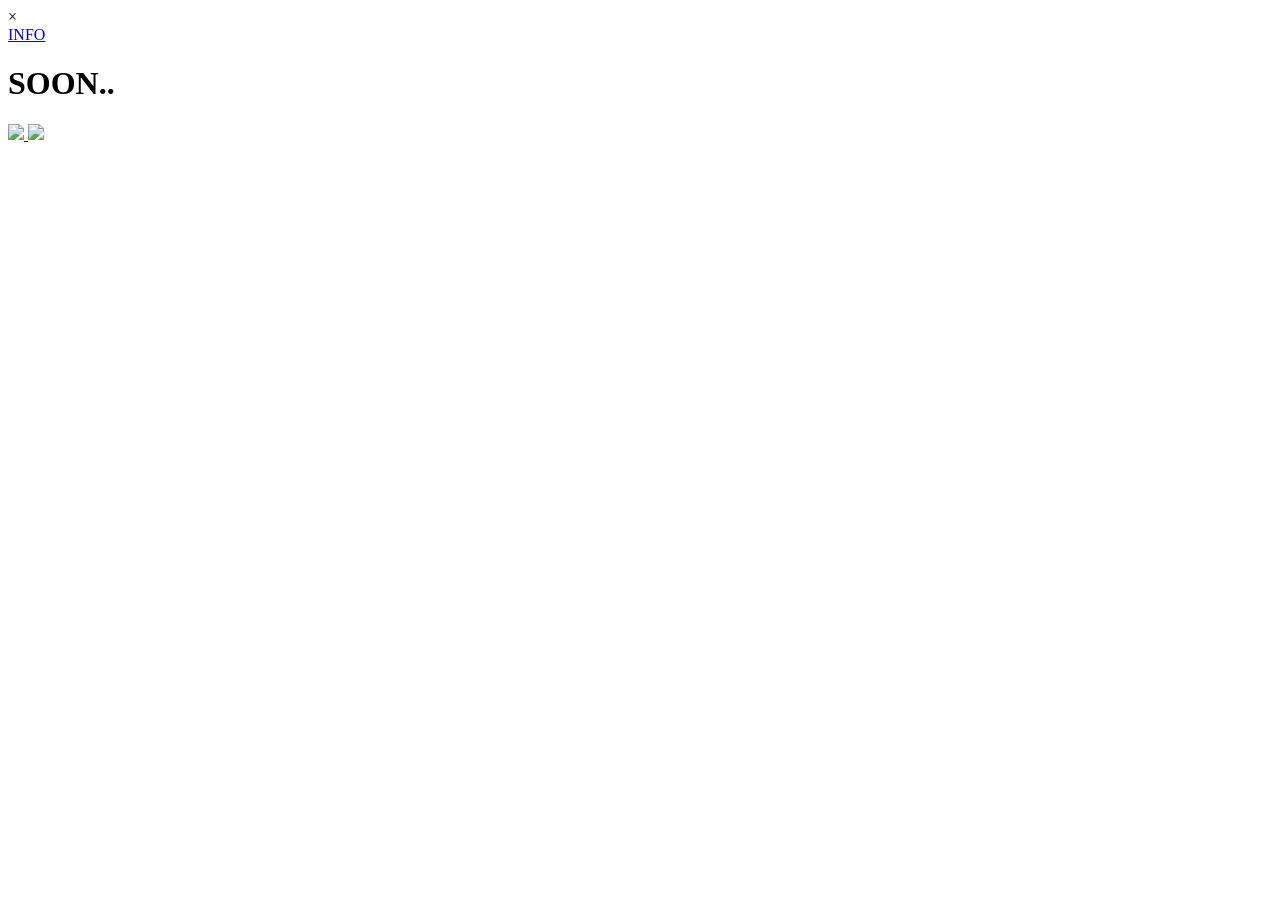
==== index.html @ 6490ba98 "our site" ====
<!DOCTYPE html>
<html lang="en">
<head>
    <meta charset="UTF-8">
    <meta name="viewport" content="width=device-width, initial-scale=1.0">
    <title>SOON</title>
    <link rel="stylesheet" href="style.css">
</head>

<body>

<div class="background"></div>


<!-- MENU -->
<div class="menu-btn" onclick="openMenu()">
    <span></span>
    <span></span>
    <span></span>
</div>


<!-- SIDE MENU -->
<div class="side-menu" id="menu">

    <div class="close" onclick="closeMenu()">×</div>

    <a href="info.html">
        INFO
    </a>

</div>



<div class="content">

    <h1>SOON..</h1>


    <div class="socials">

        <a href="https://t.me/YOUR_CHANNEL" target="_blank">
            <img src="https://cdn-icons-png.flaticon.com/512/2111/2111646.png">
        </a>


        <a href="https://instagram.com/YOUR_ACCOUNT" target="_blank">
            <img src="https://cdn-icons-png.flaticon.com/512/2111/2111463.png">
        </a>

    </div>


</div>


<script src="script.js"></script>

</body>
</html>
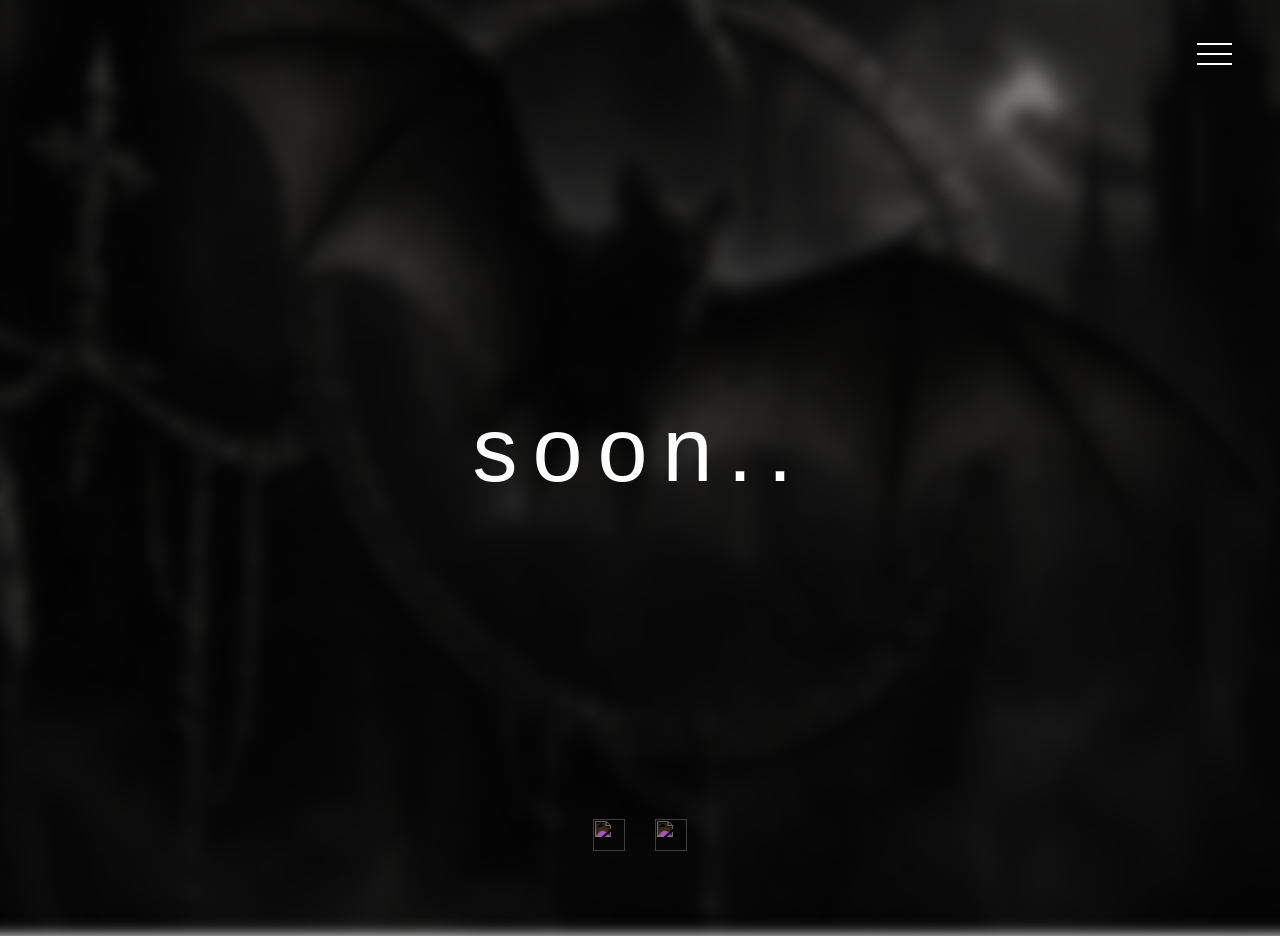
==== commit 427891b5: "my 2" ====
--- a/index.html
+++ b/index.html
@@ -1,61 +1,87 @@
 <!DOCTYPE html>
-<html lang="en">
+<html lang="ru">
+
 <head>
-    <meta charset="UTF-8">
-    <meta name="viewport" content="width=device-width, initial-scale=1.0">
-    <title>SOON</title>
-    <link rel="stylesheet" href="style.css">
+
+<meta charset="UTF-8">
+<meta name="viewport" content="width=device-width, initial-scale=1.0">
+
+<title>слáбо</title>
+
+<link rel="stylesheet" href="style.css">
+
 </head>
 
+
 <body>
+
 
 <div class="background"></div>
 
 
-<!-- MENU -->
-<div class="menu-btn" onclick="openMenu()">
-    <span></span>
-    <span></span>
-    <span></span>
-</div>
+<!-- BURGER -->
 
+<div class="burger" onclick="openMenu()">
 
-<!-- SIDE MENU -->
-<div class="side-menu" id="menu">
-
-    <div class="close" onclick="closeMenu()">×</div>
-
-    <a href="info.html">
-        INFO
-    </a>
+<span></span>
+<span></span>
+<span></span>
 
 </div>
 
 
 
-<div class="content">
+<!-- SIDE MENU -->
 
-    <h1>SOON..</h1>
+<div class="menu" id="menu">
 
+<div class="close" onclick="closeMenu()">×</div>
 
-    <div class="socials">
-
-        <a href="https://t.me/YOUR_CHANNEL" target="_blank">
-            <img src="https://cdn-icons-png.flaticon.com/512/2111/2111646.png">
-        </a>
-
-
-        <a href="https://instagram.com/YOUR_ACCOUNT" target="_blank">
-            <img src="https://cdn-icons-png.flaticon.com/512/2111/2111463.png">
-        </a>
-
-    </div>
+<a href="info.html">
+INFO
+</a>
 
 
 </div>
 
 
+
+<main>
+
+
+<h1 class="soon">
+soon..
+</h1>
+
+
+
+<div class="social">
+
+
+<a href="https://t.me/slabo_people" target="_blank">
+
+<img src="https://cdn-icons-png.flaticon.com/512/2111/2111646.png">
+
+</a>
+
+
+<a href="https://www.instagram.com/slabopeople?stkn=MWZuODQxMHpnZWgxbw%3D%3D&utm_source=qr" target="_blank">
+
+<img src="https://cdn-icons-png.flaticon.com/512/2111/2111463.png">
+
+</a>
+
+
+</div>
+
+
+</main>
+
+
+
 <script src="script.js"></script>
 
+
 </body>
+
 </html>
--- a/style.css
+++ b/style.css
@@ -0,0 +1,367 @@
+*{
+
+margin:0;
+padding:0;
+box-sizing:border-box;
+
+font-family:Arial, Helvetica, sans-serif;
+
+}
+
+
+
+body{
+
+height:100vh;
+overflow:hidden;
+
+}
+
+
+
+
+/* BACKGROUND */
+
+
+.background{
+
+position:absolute;
+
+width:100%;
+height:100%;
+
+
+background:
+
+linear-gradient(
+rgba(0,0,0,.45),
+rgba(0,0,0,.55)
+),
+
+url("images/bg.jpg");
+
+
+background-size:cover;
+
+background-position:center;
+
+
+filter:blur(7px);
+
+
+transform:scale(1.08);
+
+}
+
+
+
+/* MAIN */
+
+
+main{
+
+position:relative;
+
+height:100vh;
+
+display:flex;
+
+justify-content:center;
+
+align-items:center;
+
+flex-direction:column;
+
+color:white;
+
+}
+
+
+
+
+.soon{
+
+
+font-size:90px;
+
+font-weight:200;
+
+letter-spacing:15px;
+
+
+opacity:0;
+
+animation:appear 2s ease forwards;
+
+
+}
+
+
+
+@keyframes appear{
+
+from{
+
+opacity:0;
+
+transform:translateY(20px);
+
+}
+
+
+to{
+
+opacity:1;
+
+transform:translateY(0);
+
+}
+
+
+}
+
+
+
+
+
+/* SOCIAL */
+
+
+.social{
+
+position:absolute;
+
+bottom:45px;
+
+display:flex;
+
+gap:30px;
+
+}
+
+
+
+.social img{
+
+width:32px;
+
+height:32px;
+
+filter:invert(1);
+
+transition:.3s;
+
+}
+
+
+
+.social img:hover{
+
+transform:scale(1.15);
+
+}
+
+
+
+
+
+/* BURGER */
+
+
+.burger{
+
+position:absolute;
+
+right:40px;
+
+top:35px;
+
+z-index:5;
+
+cursor:pointer;
+
+}
+
+
+
+.burger span{
+
+display:block;
+
+width:35px;
+
+height:2px;
+
+background:white;
+
+margin:8px;
+
+}
+
+
+
+
+
+
+/* GLASS MENU */
+
+
+.menu{
+
+
+position:fixed;
+
+right:-350px;
+
+top:0;
+
+
+height:100vh;
+
+width:350px;
+
+
+background:
+
+rgba(255,255,255,.15);
+
+
+backdrop-filter:blur(20px);
+
+
+transition:.5s;
+
+
+z-index:10;
+
+
+padding:50px;
+
+
+
+}
+
+
+
+.menu.active{
+
+right:0;
+
+}
+
+
+
+.menu a{
+
+
+color:white;
+
+text-decoration:none;
+
+font-size:35px;
+
+
+}
+
+
+
+.close{
+
+
+font-size:45px;
+
+color:white;
+
+cursor:pointer;
+
+margin-bottom:70px;
+
+
+}
+
+
+
+
+
+
+
+/* INFO PAGE */
+
+
+.info{
+
+
+background:white;
+
+color:black;
+
+overflow:auto;
+
+}
+
+
+
+
+.info-box{
+
+
+padding:80px;
+
+max-width:800px;
+
+
+}
+
+
+
+.info-box h1{
+
+
+font-size:60px;
+
+font-weight:300;
+
+margin-bottom:50px;
+
+
+}
+
+
+
+.info-box p{
+
+
+font-size:22px;
+
+line-height:1.7;
+
+
+}
+
+
+
+.links{
+
+
+margin-top:60px;
+
+display:flex;
+
+gap:30px;
+
+}
+
+
+
+.links a{
+
+
+text-decoration:none;
+
+color:black;
+
+border-bottom:1px solid black;
+
+padding-bottom:5px;
+
+}
